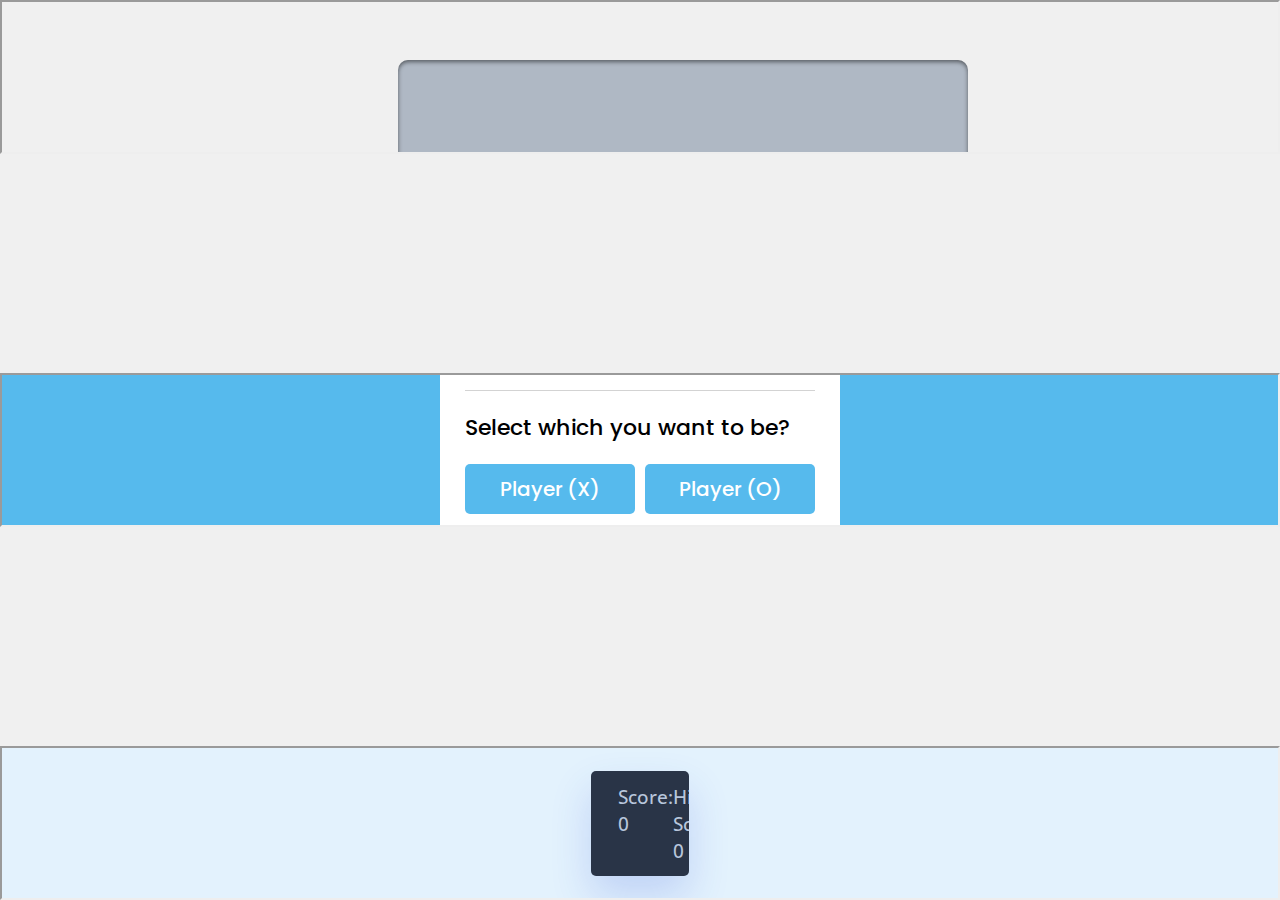
==== index.html @ 6ef2bd1a "Update index.html" ====
<!DOCTYPE html>
<html lang="en">
<head>
    <meta charset="UTF-8">
    <meta name="viewport" content="width=device-width, initial-scale=1.0">
    <title>Two Stacked Games</title>
    <link rel="stylesheet" href="styles.css">
</head>
<body>
    <div class="iframe-container">
        <iframe class="game-iframe" src="/Game01_CandyCrush/index.html"></iframe>
        <iframe class="game-iframe" src="/Game02_TicTacToe/index.html"></iframe>
        <iframe class"game-iframe" src="/Game03_SnakeGame/index.html"></iframe>
    </div>
</body>
</html>
---- styles.css ----
* {
    margin: 0;
    padding: 0;
    box-sizing: border-box;
}

body, html {
    display: absolute;
    justify-content: center;
    align-items: center;
    background-color: #f0f0f0;
}

.iframe-container {
    display: flex;
    flex-direction: column;
    justify-content: space-between;
    width: 100vw;  /* Flexible width, adjusts to screen size */
    height: 100vh; /* Flexible height, adjusts to screen size */
    max-width: 1200vw;
    max-height: 100vh;
    gap: 10px;
    box-sizing: border-box;
}

.iframe {
    flex: 1;
    width: 100%;
    height: 100%;
    border: none;
}
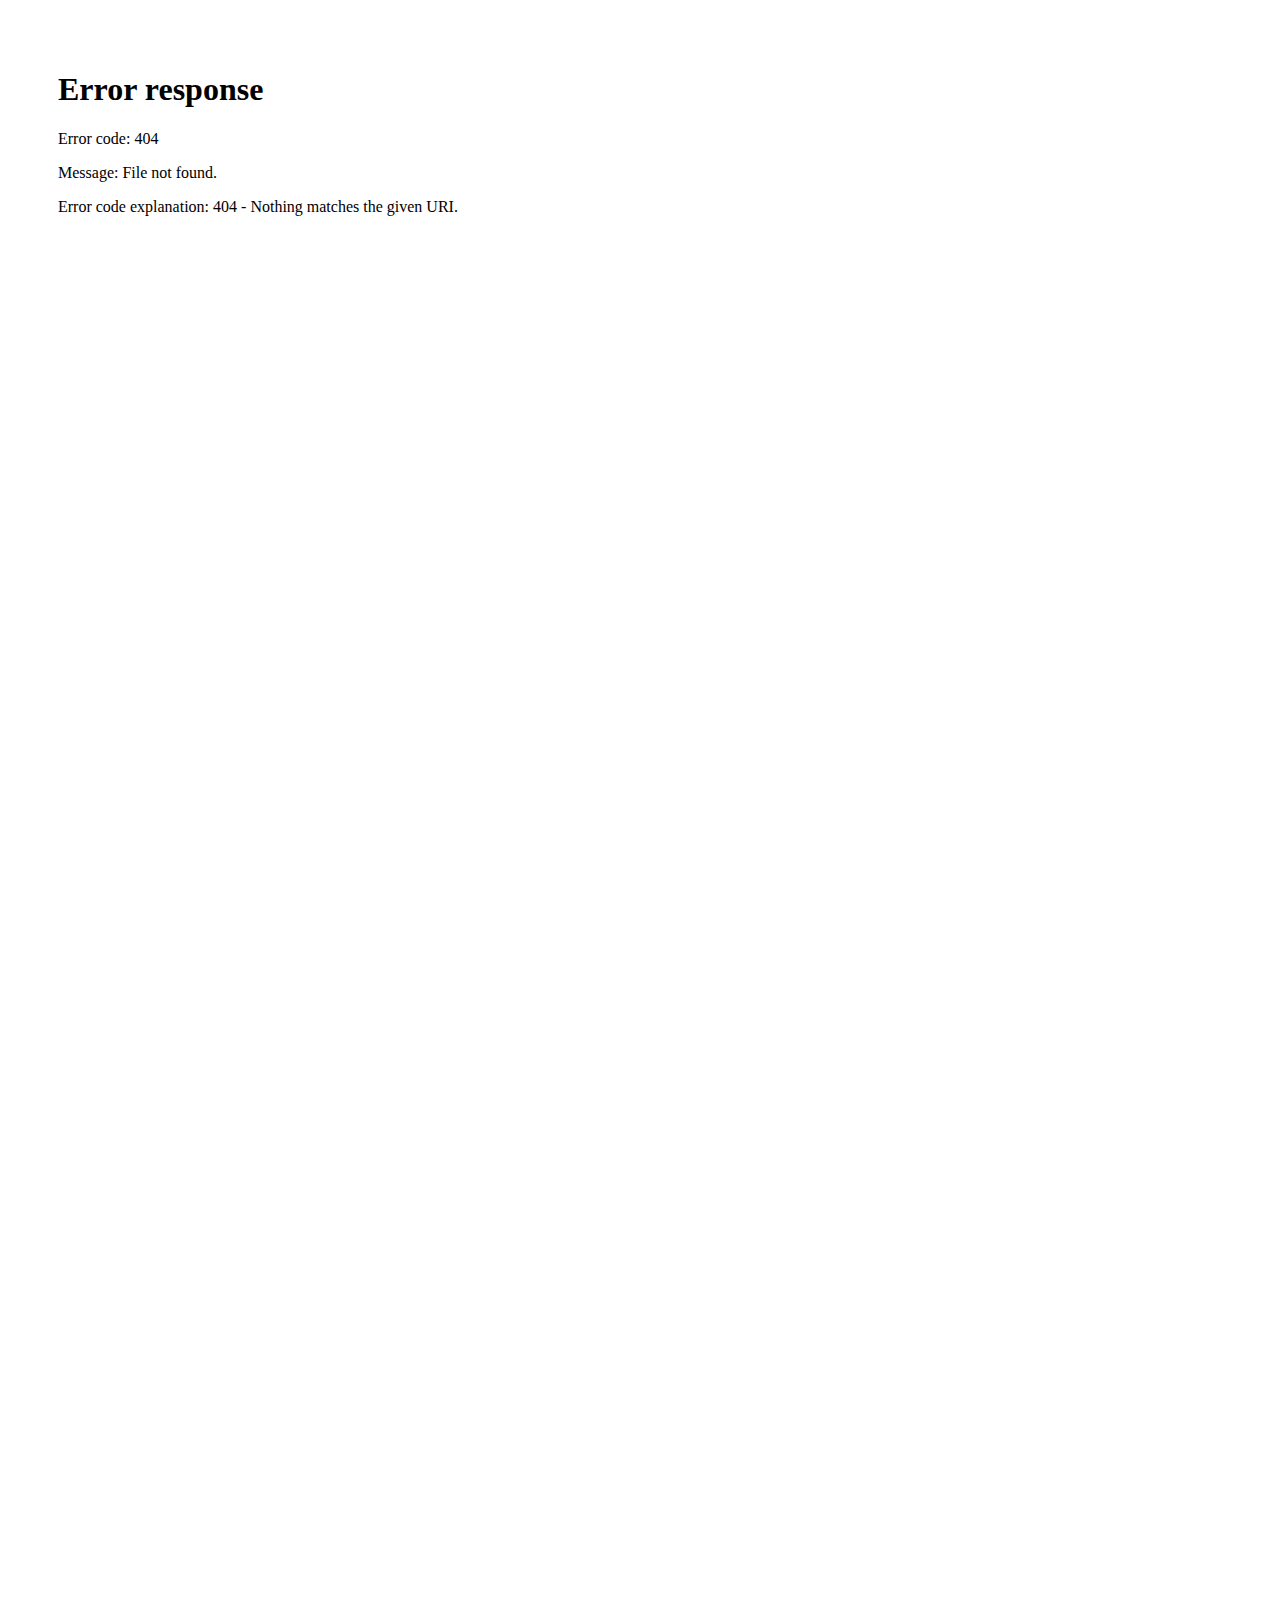
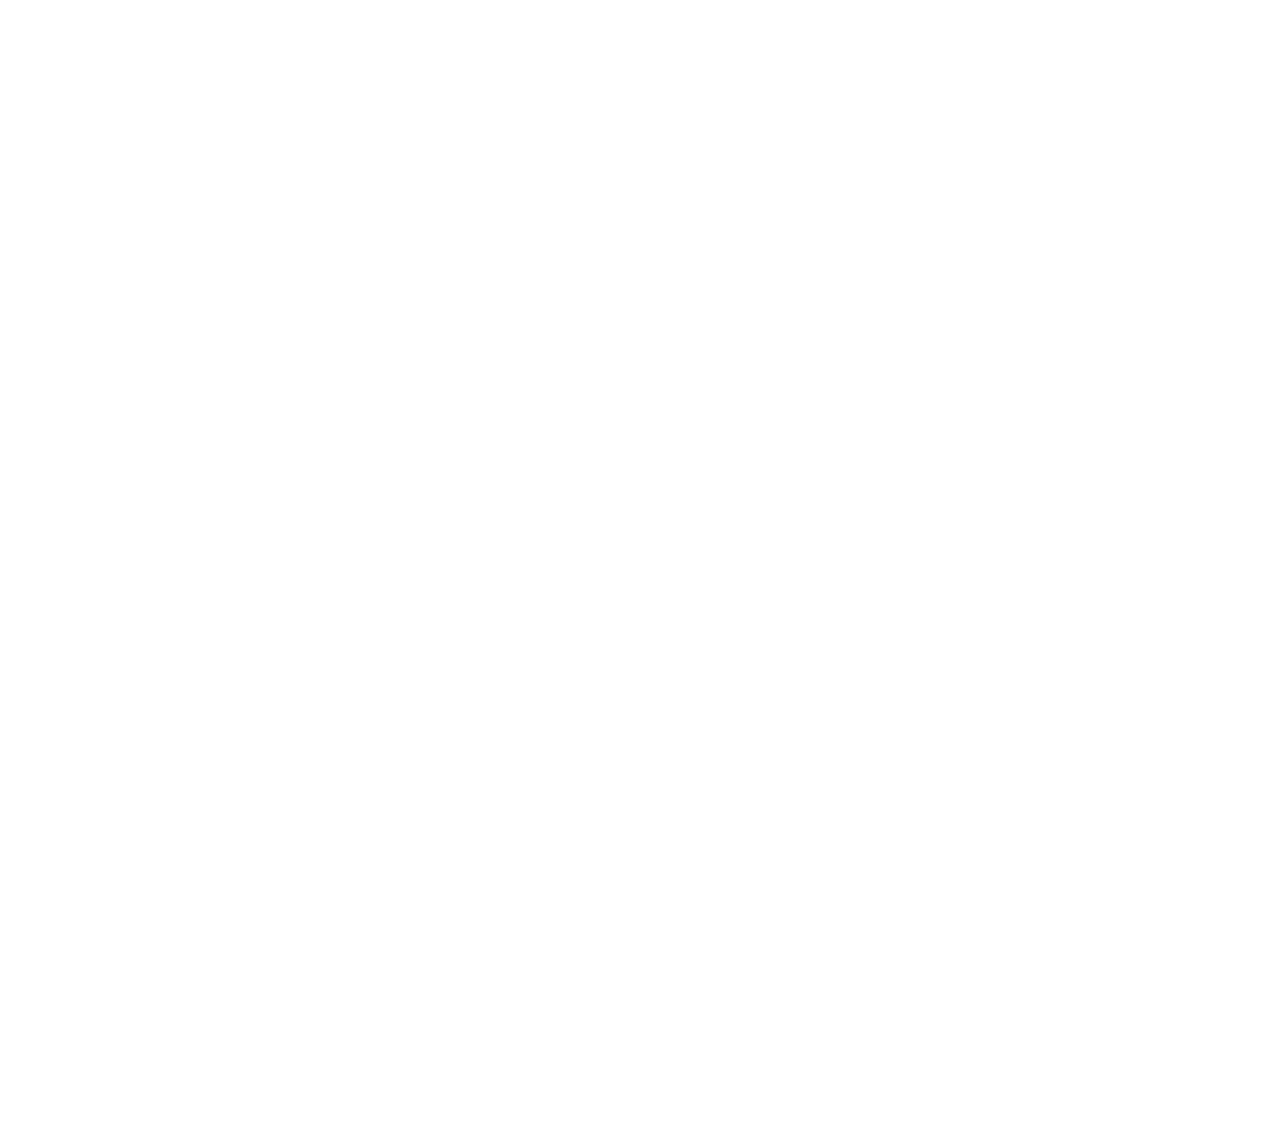
==== commit e4ffafd1: "Update index.html" ====
--- a/index.html
+++ b/index.html
@@ -3,15 +3,14 @@
 <head>
     <meta charset="UTF-8">
     <meta name="viewport" content="width=device-width, initial-scale=1.0">
-    <title>Two Stacked Games</title>
+    <title>Game Display</title>
     <link rel="stylesheet" href="styles.css">
 </head>
 <body>
-    <div class="iframe-container">
-        <iframe class="game-iframe" src="/Game01_CandyCrush/index.html"></iframe>
-        <iframe class="game-iframe" src="/Game02_TicTacToe/index.html"></iframe>
-        <iframe class"game-iframe" src="/Game03_SnakeGame/index.html"></iframe>
+    <div class="container">
+        <iframe src="/TicTacToe/index.html" class="game-frame" title="Game 1"></iframe>
+        <iframe src="CandyCrush/index.html" class="game-frame" title="Game 2"></iframe>
+        <iframe src="/SnakeGame/index.html" class="game-frame" title="Game 3"></iframe>
     </div>
 </body>
 </html>
-
--- a/styles.css
+++ b/styles.css
@@ -1,31 +1,31 @@
-* {
+body, html {
     margin: 0;
-    padding: 0;
-    box-sizing: border-box;
+    padding: 25px;
+    height: 100%;
+    width: 100%;
+    overflow: auto; /* Ensures scrolling is enabled */
 }
 
-body, html {
-    display: absolute;
-    justify-content: center;
-    align-items: center;
-    background-color: #f0f0f0;
+.container {
+    position: relative;
+    width: 100vw; /* Full viewport width */
+    height: 100vh; /* Full viewport height */
 }
 
-.iframe-container {
-    display: flex;
-    flex-direction: column;
-    justify-content: space-between;
-    width: 100vw;  /* Flexible width, adjusts to screen size */
-    height: 100vh; /* Flexible height, adjusts to screen size */
-    max-width: 1200vw;
-    max-height: 100vh;
-    gap: 10px;
-    box-sizing: border-box;
+.game-frame {
+ border: none;
+ width: 100%;
+ height: 100%;
+ display: block;
 }
 
-.iframe {
-    flex: 1;
-    width: 100%;
-    height: 100%;
-    border: none;
+/* Optional: Responsive adjustments */
+@media (max-width: 600px) {
+    .container {
+        gap: 5px; /* Adjust gap on smaller screens */
+        padding: 5px;
+    }
+    .game-frame {
+        height: 200px; /* Adjust iframe height for smaller screens */
+    }
 }
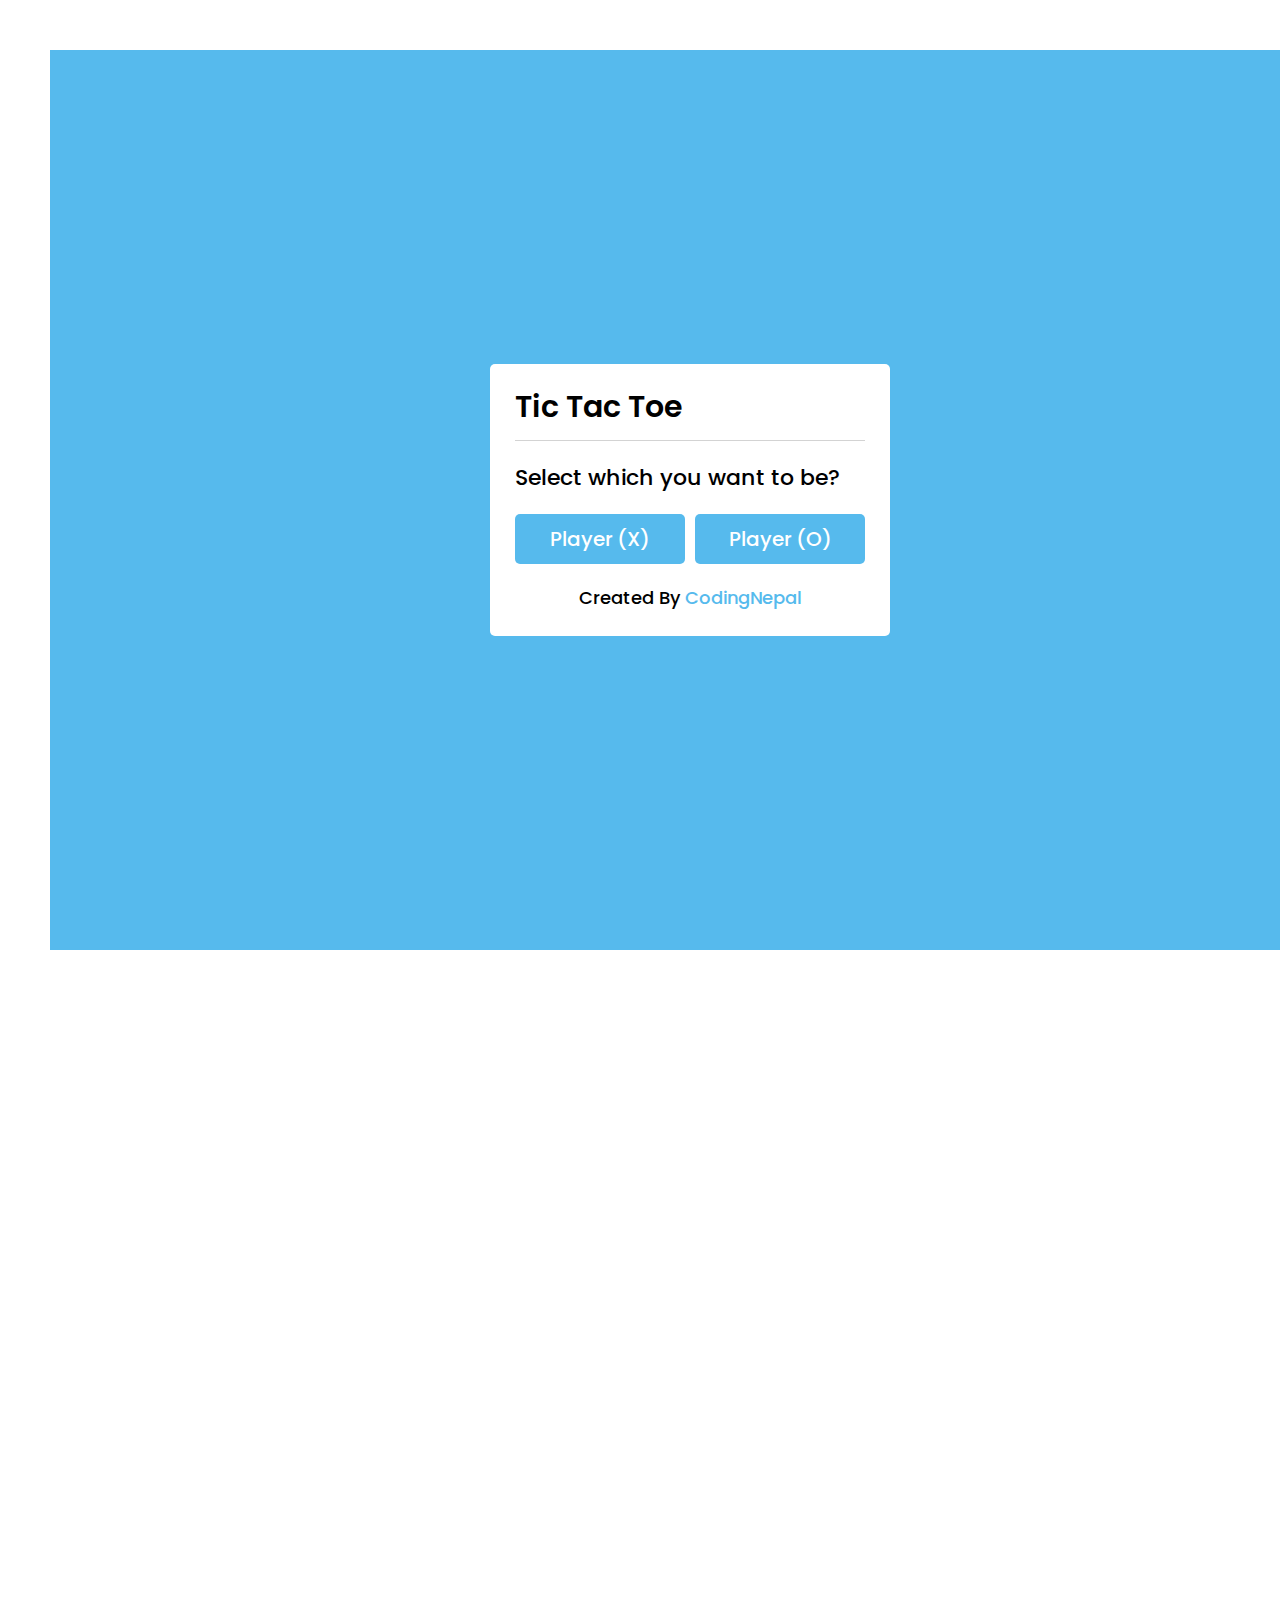
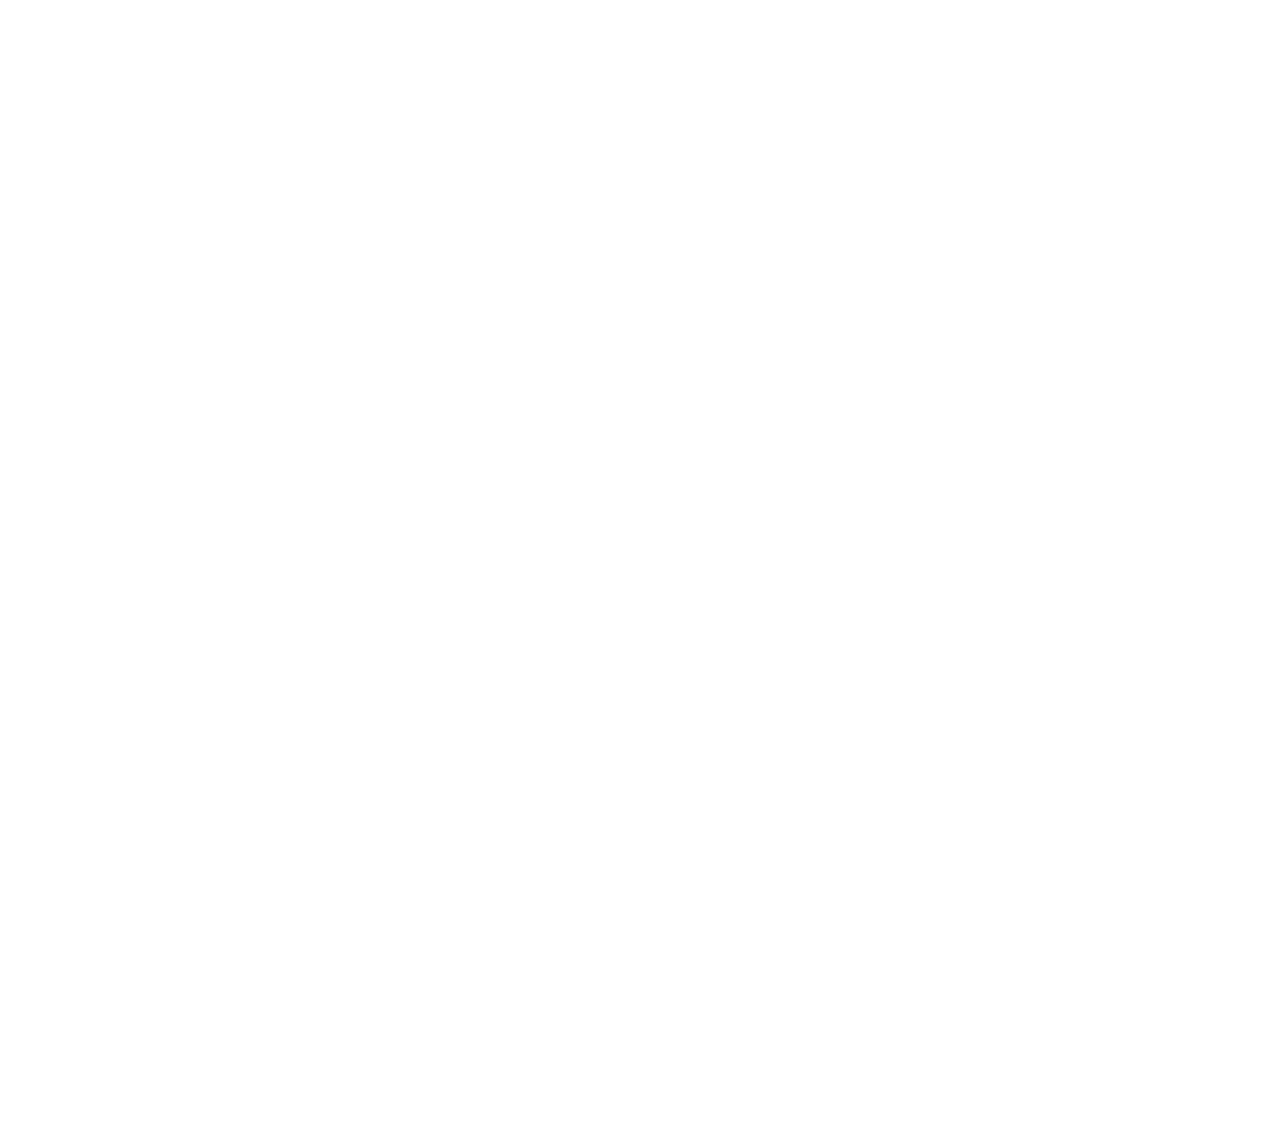
==== commit d765b9c9: "Update index.html" ====
--- a/index.html
+++ b/index.html
@@ -3,14 +3,14 @@
 <head>
     <meta charset="UTF-8">
     <meta name="viewport" content="width=device-width, initial-scale=1.0">
-    <title>Game Display</title>
+    <title>Three Stacked Games</title>
     <link rel="stylesheet" href="styles.css">
 </head>
 <body>
     <div class="container">
-        <iframe src="/TicTacToe/index.html" class="game-frame" title="Game 1"></iframe>
-        <iframe src="CandyCrush/index.html" class="game-frame" title="Game 2"></iframe>
-        <iframe src="/SnakeGame/index.html" class="game-frame" title="Game 3"></iframe>
+        <iframe src="/Game02_TicTacToe/index.html" class="game-frame" title="Game 1"></iframe>
+        <iframe src="/Game01_CandyCrush/index.html" class="game-frame" title="Game 2"></iframe>
+        <iframe src="/Game03_SnakeGame/index.html" class="game-frame" title="Game 3"></iframe>
     </div>
 </body>
 </html>
